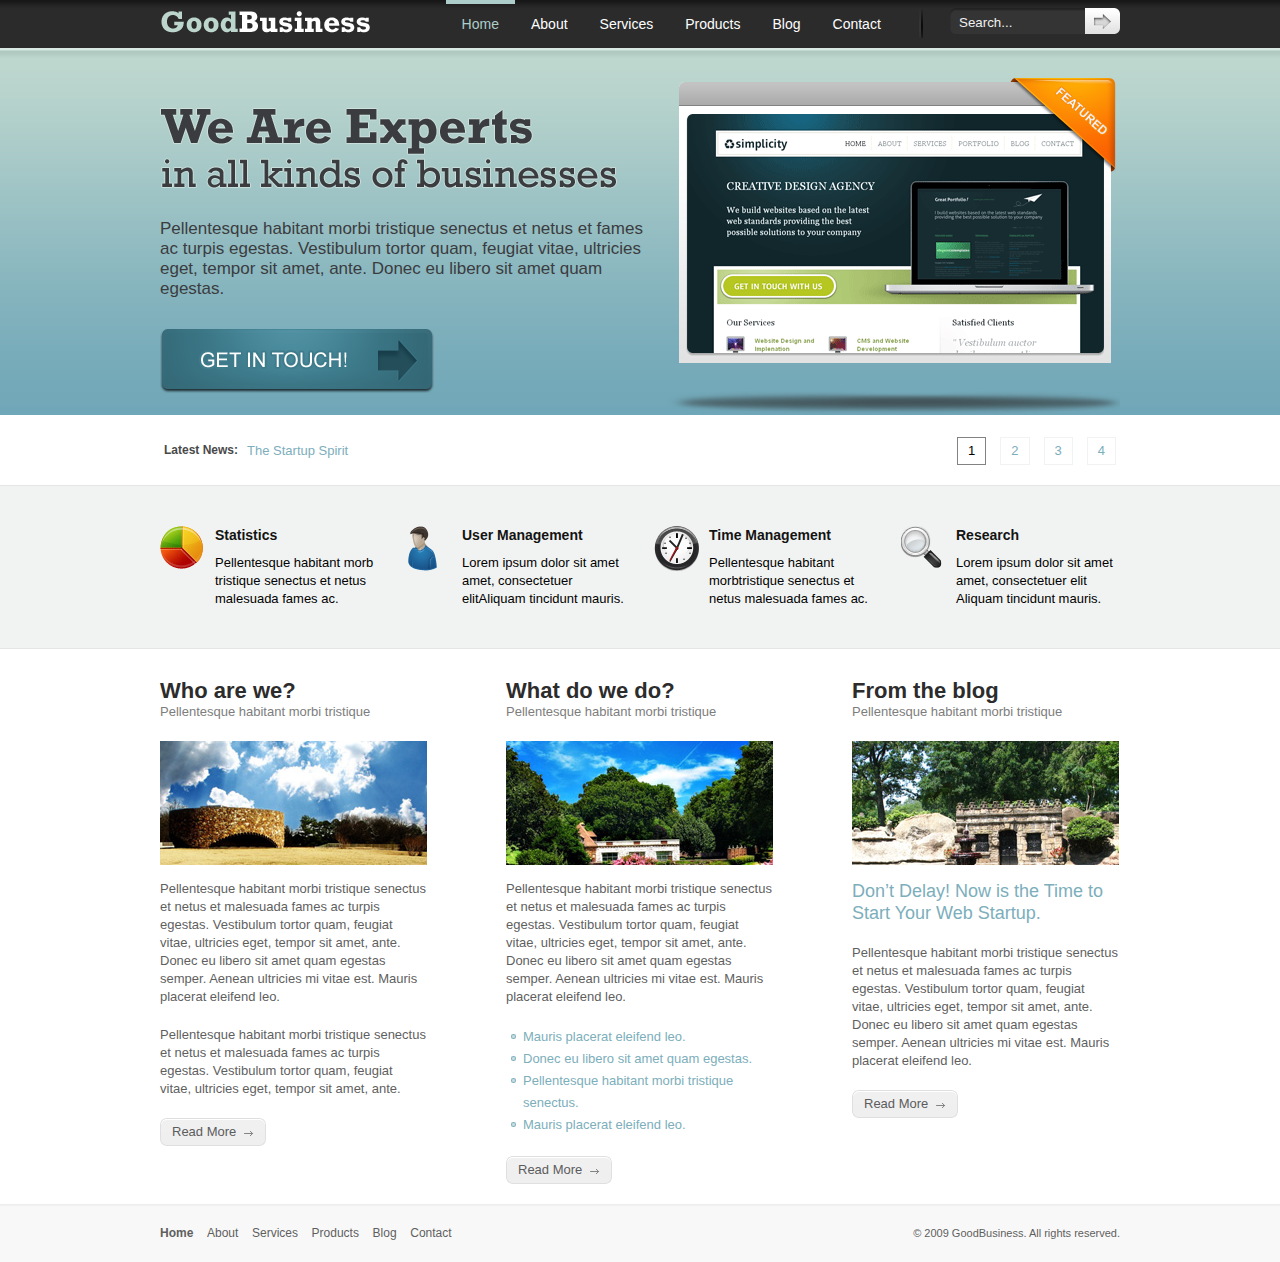
==== design/index.html @ fed3d378 "Added design" ====
<!DOCTYPE html PUBLIC "-//W3C//DTD XHTML 1.0 Strict//EN" "http://www.w3.org/TR/xhtml1/DTD/xhtml1-strict.dtd">
<html xmlns="http://www.w3.org/1999/xhtml">
<head>
<meta http-equiv="Content-Type" content="text/html; charset=utf-8" />
<title>Good Business Clean Web Template</title>

<!--
Designed by Joefrey Mahusay for themeforest.net
Visit http://themeforest.net/user/joefrey
-->

<!--reset.css - reset the default value to 0 -->
<link href="css/reset.css" type="text/css" rel="stylesheet" media="screen" />

<!--style.css - this is the style of the over all look and feel of the template.-->
<link href="css/style.css" type="text/css" rel="stylesheet" media="screen" />

<!--Fixing IE6PNG -->
<script src="js/unitpngfix.js" type="text/javascript"></script>


<!--featured slider -->
<script src="js/jquery-1.3.2.min.js" type="text/javascript"></script>
<script src="js/jquery-easing-compatibility.1.2.pack.js" type="text/javascript"></script>
<script src="js/ycodaslider-2.0.pack.js" type="text/javascript"></script>
<script src="js/coda-slider.1.1.1.pack.js" type="text/javascript"></script>
<script src="js/jquery-easing-1.3.pack.js" type="text/javascript"></script>
<script src="js/slide-custom.js" type="text/javascript"></script>


<script src="js/jquery.innerfade.js" type="text/javascript"></script>

<script type="text/javascript">  
$(document).ready( 
	function(){ $('#news').innerfade({ 
		animationtype: 'slide', 
		speed: 950, 
		timeout: 3000, 
		//type: 'random', 
		type: 'sequence', 
		
		containerheight: '1em' }
	); 
	} 
); 
</script> 


</head>

<body id="home">
	<!--start page -->
	<div id="page">
      
    	<!--start header_wrap -->
    	<div id="header_wrap">
        	<h1 id="logo"><a href="index.html">Good Business</a></h1>
            <div id="menu_wrap">

                <ul id="menu">
                	<li><a href="index.html" class="current">Home</a></li>
                    <li><a href="about.html">About</a></li>
                    <li><a href="services.html">Services</a></li>
                    <li><a href="products.html">Products</a></li>
                    <li><a href="blog.html">Blog</a></li>
                    <li><a href="contact.php">Contact</a></li>
                </ul>
                
                <div id="search_wrap">
                	<form method="post" action="#"><div class="t_bg"><input type="text" value="Search..." id="s" onblur="if (this.value == ''){this.value = 'Search...'; }" onfocus="if (this.value == 'Search...') {this.value = ''; }" /><input type="image" class="go_btn" src="images/s_go_btn.gif" /></div></form>
                </div>
                
            </div>
        </div>
        <!--end header_wrap -->
        
        <!--start featured_wrap -->
        <div id="featured_wrap">

            <div class="slider-wrap">
  <div id="main-photo-slider" class="csw">
    <div class="panelContainer">
      <div class="panel" title="Featured 1">
      	<!--start featured_info -->
            <div class="featured_info">
            	<h2><span>We Are Experts in all kinds of businesses </span></h2>
                <p>Pellentesque habitant morbi tristique senectus et netus et fames ac turpis egestas. Vestibulum tortor quam, feugiat vitae, ultricies eget, tempor sit amet, ante. Donec eu libero sit amet quam egestas.</p>
                <p class="getintouch_btn"><a href="#">Get in touch</a></p>
            </div>
            <!--end featured_info -->
            
            <div class="featured_image">
            	<span class="ribbon"></span>
            	<div class="img">
            		<img src="images/featured_image.gif" alt="Sample Image" />                
                </div>
          </div>
      </div>
      <div class="panel" title="Featured 2">
      	<!--start featured_info -->
            <div class="featured_info">
            	<h2><span>We Are Experts in all kinds of businesses </span></h2>
                <p>Pellentesque habitant morbi tristique senectus et netus et fames ac turpis egestas. Vestibulum tortor quam, feugiat vitae, ultricies eget, tempor sit amet, ante. Donec eu libero sit amet quam egestas.</p>
                <p class="getintouch_btn"><a href="#">Get in touch</a></p>
            </div>
            <!--end featured_info -->
            
            <div class="featured_image">
            	<span class="ribbon"></span>
            	<div class="img">
            		<img src="images/featured_image2.gif" alt="Sample Image" />                
                </div>
          </div>
      </div>
      <div class="panel" title="Featured 3">
      <!--start featured_info -->
            <div class="featured_info">
            	<h2><span>We Are Experts in all kinds of businesses </span></h2>
                <p>Pellentesque habitant morbi tristique senectus et netus et fames ac turpis egestas. Vestibulum tortor quam, feugiat vitae, ultricies eget, tempor sit amet, ante. Donec eu libero sit amet quam egestas.</p>
                <p class="getintouch_btn"><a href="#">Get in touch</a></p>
            </div>
            <!--end featured_info -->
            
            <div class="featured_image">
            	<span class="ribbon"></span>
            	<div class="img">
            		<img src="images/featured_image3.gif" alt="Sample Image" />                
                </div>
          </div>
      </div>
      
      <div class="panel" title="Featured 4">
      <!--start featured_info -->
            <div class="featured_info">
            	<h2><span>We Are Experts in all kinds of businesses </span></h2>
                <p>Pellentesque habitant morbi tristique senectus et netus et fames ac turpis egestas. Vestibulum tortor quam, feugiat vitae, ultricies eget, tempor sit amet, ante. Donec eu libero sit amet quam egestas.</p>
                <p class="getintouch_btn"><a href="#">Get in touch</a></p>
            </div>
            <!--end featured_info -->
            
            <div class="featured_image">
            	<span class="ribbon"></span>
            	<div class="img">
            		<img src="images/featured_image4.gif" alt="Sample Image" />                
                </div>
          </div>
      </div>
      
    </div>
  </div>
  
  <!--Start news -->
  <div class="news_wrap">
  <span class="news_title">Latest News:</span>
  <ul id="news">  
      <li><a href="#">The Startup Spirit</a></li>
      <li><a href="#">Communication - Vital to a Young Business</a></li>
      <li><a href="#">Grab TheNetsetter’s WordPress Theme &amp; General Netsetter News</a></li>
      <li><a href="#">Brilliant Company Culture</a></li>
      
  </ul>
  </div> 
  <!--end news -->
  
  <!--Start slider navigation -->
<ul id="movers-row">
    <li><a href="#1" class="cross-link"><span class="nav-thumb">1</span></a></li>
    <li><a href="#2" class="cross-link"><span class="nav-thumb">2</span></a></li>
    <li><a href="#3" class="cross-link"><span class="nav-thumb">3</span></a></li>
    <li><a href="#4" class="cross-link"><span class="nav-thumb">4</span></a></li>
    
  
</ul>
<!--End slider navigation -->

</div>

        </div>
        <!--end featured_wrap -->
        
        
        <!--start featured_services -->
        <div id="featured_services" class="section">
        	<div class="center_wrap">
                <div class="first">
                   <img src="images/icon_graph.gif" alt="Sample Image" />
                   <div>
                    <h3>Statistics</h3>
                    <p>Pellentesque habitant morb tristique senectus et netus malesuada fames ac.</p>
                   </div>
                </div>
                <div>
                	<img src="images/icon_user.gif" alt="Sample Image" />
                    <div>
                    <h3>User Management</h3>
                    <p>Lorem ipsum dolor sit amet amet, consectetuer elitAliquam tincidunt mauris.</p>
                    </div>
                </div>
                <div>
                	<img src="images/icon_time.gif" alt="Sample Image" />
                    <div>
                    <h3>Time Management</h3>
                    <p>Pellentesque habitant morbtristique senectus et netus malesuada fames ac.</p>
                    </div>
                </div>
                <div>
                	<img src="images/icon_search.gif" alt="Sample Image" />
                    <div>
                    <h3>Research</h3>
                    <p>Lorem ipsum dolor sit amet amet, consectetuer elit Aliquam tincidunt mauris.</p>
                    </div>
                </div>
            </div>
        </div>
         <!--end featured_services -->
         
        
        
        <div id="main_content_inner">
        <!--start main_content -->
        <div id="main_content">
        
          <div class="section column3">
          
        	<div class="first">
            	<h3>Who are we?</h3>
                <span class="intro_text">Pellentesque habitant morbi tristique</span>
                <img src="images/image_1.jpg" alt="Sample Image" />
                <p>Pellentesque habitant morbi tristique senectus et netus et malesuada fames ac turpis egestas. Vestibulum tortor quam, feugiat vitae, ultricies eget, tempor sit amet, ante. Donec eu libero sit amet quam egestas semper. Aenean ultricies mi vitae est. Mauris placerat eleifend leo. </p>
                <p>Pellentesque habitant morbi tristique senectus et netus et malesuada fames ac turpis egestas. Vestibulum tortor quam, feugiat vitae, ultricies eget, tempor sit amet, ante.</p>
                <div class="link_btn"><a href="#"><span></span>Read More</a></div>
            </div>
            <div>
            	<h3>What do we do?</h3>
                <span class="intro_text">Pellentesque habitant morbi tristique</span>
                <img src="images/image_2.jpg" alt="Sample Image" />
                <p>Pellentesque habitant morbi tristique senectus et netus et malesuada fames ac turpis egestas. Vestibulum tortor quam, feugiat vitae, ultricies eget, tempor sit amet, ante. Donec eu libero sit amet quam egestas semper. Aenean ultricies mi vitae est. Mauris placerat eleifend leo. </p>
                
                <ul class="styledlist">
                	<li><a href="#">Mauris placerat eleifend leo.</a></li>
                    <li><a href="#">Donec eu libero sit amet quam egestas.</a></li>
                    <li><a href="#">Pellentesque habitant morbi tristique senectus.</a></li>
                    <li><a href="#">Mauris placerat eleifend leo.</a></li>
                </ul>
                
                <div class="link_btn"><a href="#"><span></span>Read More</a></div>
            </div>
            
            <div>
            	<h3>From the blog</h3>
                <span class="intro_text">Pellentesque habitant morbi tristique</span>
                <img src="images/image_3.jpg" alt="Sample Image" />
                <h4><a href="#">Don’t Delay! Now is the Time to Start Your Web Startup.</a></h4>
                <p>Pellentesque habitant morbi tristique senectus et netus et malesuada fames ac turpis egestas. Vestibulum tortor quam, feugiat vitae, ultricies eget, tempor sit amet, ante. Donec eu libero sit amet quam egestas semper. Aenean ultricies mi vitae est. Mauris placerat eleifend leo. </p>
                
                <div class="link_btn"><a href="#"><span></span>Read More</a></div>
            </div>
            
            </div>
            
            
            
        </div>
        <!--end main_content -->
        </div>
        
        
        <!--start footer_inner -->
        <div id="footer_inner">
            <div id="footer">	
                <ul class="footer_nav">
                    <li><a href="index.html" class="current">Home</a></li>
                    <li><a href="about.html">About</a></li>
                    <li><a href="services.html">Services</a></li>
                    <li><a href="products.html">Products</a></li>
                    <li><a href="blog.html">Blog</a></li>
                    <li><a href="contact.php">Contact</a></li>
                </ul>
                <span class="copyright">&copy; 2009 <strong>GoodBusiness</strong>.  All rights reserved.</span>
            </div>
        </div>
        <!--end footer -->
        
    </div>
    <!--end page -->
</body>
</html>
---- design/css/style.css ----
/* CSS Document */
body#home{
	background:#fff url(../images/home_bg.gif) repeat-x;
	font:13px/18px Arial, Helvetica, sans-serif;
}
body#inside_page{
	background:#fff url(../images/inside_bg.gif) repeat-x;
	font:13px/18px Arial, Helvetica, sans-serif;
}
#header_wrap, 
#featured_wrap, 
#footer,
#main_content_inner,
#title_wrap_inner,
.center_wrap,
.title_wrap
{
	width:960px;
	margin:0 auto;
}

a, a:link{
	color:#7caebb;
	text-decoration:none;
}
a:hover{
	color:#7caebb;
	text-decoration:underline;
}

/*Logo Style*/
#logo{
	width:211px;
	height:23px;
	text-indent:-99999px;
	float:left;
	padding-top:10px;
}
#logo a{
	background:url(../images/logo.gif) no-repeat;
	display:block;
	width:211px;
	height:23px;
}

/*Menu Style*/
#menu_wrap{
	float:right;
	width:74%;
}
#menu{
	padding-left:36px;
	padding-bottom:0;
}
#menu li{
	list-style:none;
	display:inline;
	margin-left:0px;
	
}
#menu li a{
	font:14px Arial, Helvetica, sans-serif;
	color:#fefefe;
	text-decoration:none;
	padding:16px 16px 16px 16px;
	display:block;
	float:left;
}
#menu li a:hover{
	color:#adcdca;
	padding:16px 16px 16px 16px;
}

#menu li a.current{
	color:#adcdca;
	border-top:4px solid #adcdca;
	padding:12px 16px 16px 16px;
}

/*Search*/
#search_wrap{
	float:right;
	margin:8px 0 0 0;
	background:url(../images/search_seperator.gif) left top no-repeat;
	padding-left:30px;
}
#search_wrap #s{
	border:0;
	background:none;
	color:#f0f0f0;
	margin:0;
	padding:6px 6px 8px 10px;
	width:120px;
}
.t_bg{
	background:url(../images/s_input_bg.gif) no-repeat top left;
}
.go_btn{
	margin:0 0 -7px 0px;
}
* html .go_btn{
	margin:0;
}
/*IE7 fix*/
*:first-child+html .go_btn{
	margin:0 0 0px 0px;
}
/*IE6 fix*/
* html #search_wrap #s{
	background-attachment:fixed;
}
#search_wrap form{
	padding:0;
	margin:0;
}


/*featured_wrap */
#featured_wrap{
	clear:both;
	padding-top:30px;
}
.featured_info{
	float:left;
	width:486px;
	padding-top:30px;
}
.featured_info h2{
	width:457px;
	height:81px;
	text-indent:-99999px;
	padding-bottom:30px;
}
.featured_info p{
	font:17px/20px Arial, Helvetica, sans-serif;
	padding-bottom:30px;
	color:#3b3c3f;	
}
.featured_info h2 span{
	display:block;
	background:url(../images/we_are_expert.png) no-repeat;
	width:457px;
	height:81px;
}
.featured_image{
	float:right;
	background:url(../images/featured_image_bg.png) no-repeat;
	width:474px;
	height:334px;
	margin:4px -14px 0 0;
	position:relative;
}
.featured_image .img{
	position:absolute;
	width:419px;
	height:242px;
	margin:32px 0 0 26px;
	z-index:2;
}
* html .featured_image .img{
	position:absolute;
	width:419px;
	height:242px;
	margin:-58px 0 0 25px;
	z-index:2;
}
*:first-child+html .featured_image .img{
	position:absolute;
	width:419px;
	height:242px;
	margin:-58px 0 0 25px;
	z-index:2;
}
/*IE8*/
.featured_image .img{ 
	margin-top/*\**/:-60px\9;
}

.ribbon{
	background:url(../images/ribbon.png) no-repeat;
	width:106px;
	height:95px;
	display:block;
	position:absolute;
	margin:-4px 20px 0 350px;
	z-index:9;
}
#featured_wrap .getintouch_btn,  .getintouch_btn{
	width:274px;
	height:64px;
	text-indent:-99999px;
	float:left;
}
.getintouch_btn{
	float:right;
}
#featured_wrap .getintouch_btn a, .getintouch_btn a{
	color:#fef;
	background:url(../images/get_in_touch.png) no-repeat;
	display:block;
	width:274px;
	height:64px;
	cursor:pointer;
}



/*featured_services*/
#featured_services{
	clear:both;
	float:left;
	background:#f1f3f2;
	padding:40px 0;
	width:100%;
	margin-top:20px;
	border-top:1px solid #e5e5e5;
	border-bottom:1px solid #e4e5e5;	
}
* html #featured_services{
	margin-top:0px;
}
#featured_services h3{
	color:#141313;
	font-weight:bold;
	font-size:14px;
	padding-bottom:10px;
}
#featured_services .center_wrap .first{
	width:219px;
	float:left;
	padding-left:0;
}
#featured_services .center_wrap div{
	width:219px;
	float:left;
	padding-left:28px;
}
#featured_services .center_wrap .first img,
#featured_services .center_wrap div img{
	float:left;
}
#featured_services .center_wrap .first div,
#featured_services .center_wrap div div{
	float:right;
	width:164px;
	padding-left:0;
}
#featured_services p, #featured_services ul{
	padding-bottom:0;
}


/*main_content*/
#main_content{
	clear:both;
	padding-top:30px;
	float:left;
	width:100%;
}

#main_content h1,
#main_content h2,
#main_content h3,
#main_content h4,
#main_content h5,
#main_content h6{
	padding-bottom:20px;
}
#main_content h1{
	color:#2b2b2b;
	font-size:30px;
	font-weight:bold;
	line-height:32px;
}
#main_content h2{
	color:#2b2b2b;
	font-size:26px;
	font-weight:bold;
	line-height:26px;
}
#main_content h3{
	color:#2b2b2b;
	font-size:20px;
	font-weight:normal;
	line-height:24px;
}
#main_content h4{
	color:#2b2b2b;
	font-size:16px;
	font-weight:normal;
}
#main_content h5{
	color:#2b2b2b;
	font-size:12px;
	font-weight:normal;
}
#main_content h6{
	color:#2b2b2b;
	font-size:10px;
	font-weight:normal;
}

#main_content .intro_text{
	color:#7d7d7d;
}

.section{
	padding-bottom:20px;
	float:left;
	width:100%;
}

.two_column{
	background:url(../images/sidebar_bg.gif) no-repeat;
}


/*column 3*/
.column3{
	width:100%;
	float:left;
}
.column3 .first,
.column3 div{
	float:left;
	width:267px;
	padding-left:0px;
}
.column3 div{
	padding-left:79px;
}
.column3 div .intro_text{
	display:block;
	padding-bottom:20px;
	color:#a2a2a2;
}
.column3 div img{
	padding-bottom:10px;
}

/*IE6*/
* html .column3 div{
	padding-left:74px;
}
#main_content .column3 h3{
	color:#2c2c2c;
	font-weight:bold;
	font-size:22px;
	line-height:24px;
	padding-bottom:0;
}
#main_content .column3 div h4{
	font-size:18px;
	line-height:22px;
	padding-bottom:20px;
}
.column3 .link_btn{
	padding-left:0;
}


/*read more in featured_product*/
.link_btn_2 a{
	float: left;
	width:auto;
	text-decoration: none;
	padding:5px 30px 0 0;
	height:23px;
	margin-right: 2px;
	font-size:13px;
	color: #5c5c5c;
	background: url(../images/link_btn_bg2.gif) no-repeat top right;
}
.link_btn_2 a span {
	width:auto;
	float: left;
	padding-right: 12px;
	display: block;
	margin-top:-5px;
	height: 28px;
	background: url(../images/link_btn_bg2.gif) no-repeat top left;
}
.link_btn_2 a:hover {
 	color:#262626;
	background-position:right 100%;
	text-decoration:none;
}
.link_btn_2 a:hover span {
	background-position:left 100%;
}


/*normal read more*/
.link_btn a{
	float: left;
	width:auto;
	text-decoration: none;
	padding:5px 30px 0 0;
	height:23px;
	margin-right: 2px;
	font-size:13px;
	color: #5c5c5c;
	background: url(../images/link_btn_bg.gif) no-repeat top right;
}
.link_btn a span {
	width:auto;
	float: left;
	padding-right: 12px;
	display: block;
	margin-top:-5px;
	height: 28px;
	background: url(../images/link_btn_bg.gif) no-repeat top left;
}
.link_btn a:hover {
 	color:#262626;
	background-position:right 100%;
	text-decoration:none;
}
.link_btn a:hover span {
	background-position:left 100%;
}


/*inside pages*/
.title_wrap{
	clear:both;
	/*padding-top:60px;
	padding-bottom:64px;*/
	height:172px;
	float:left;
}
.title_wrap h2{
	font-size:30px;
	padding-top:66px;
	float:left;
}
.title_wrap .getintouch_btn{
	padding-top:50px;
}

/*about us*/
.about_us{
	width:217px;
	height:37px;
	text-indent:-99999px;
}
.about_us span{
	background:url(../images/aboutus.png) no-repeat;
	width:217px;
	height:37px;
	display:block;
}

/*about us*/
.about_us{
	width:217px;
	height:37px;
	text-indent:-99999px;
}
.about_us span{
	background:url(../images/aboutus.png) no-repeat;
	width:217px;
	height:37px;
	display:block;
}


/*our services*/
.our_services{
	width:317px;
	height:38px;
	text-indent:-99999px;
}
.our_services span{
	background:url(../images/our_services.png) no-repeat;
	width:317px;
	height:38px;
	display:block;
}


/*our products*/
.our_products{
	width:325px;
	height:38px;
	text-indent:-99999px;
}
.our_products span{
	background:url(../images/our_products.png) no-repeat;
	width:325px;
	height:38px;
	display:block;
}

/*blog*/
.blog{
	width:113px;
	height:48px;
	text-indent:-99999px;
}
.blog span{
	background:url(../images/blog.png) no-repeat;
	width:113px;
	height:48px;
	display:block;
}

/*contact*/
.contact{
	width:298px;
	height:38px;
	text-indent:-99999px;
}
.contact span{
	background:url(../images/contact.png) no-repeat;
	width:298px;
	height:38px;
	display:block;
}


/*blog section*/


/*featured product*/
.featured_product{
	clear:both;
	width:960px;
	height:268px;
	background:url(../images/featured_pro_bg.gif) no-repeat;
	float:left;
	margin:0 0 60px 0;
}
.featured_product .featured_pro_image{
	float:left;
	position:relative;
	margin:-10px 0 0 20px;
}

.featured_product .featured_pro_details{
	float:right;
	width:600px;
	padding:40px 50px 0 0;
	height:210px;
	overflow:hidden;
	color:#2b2b2b;
}
.featured_product .featured_pro_details .section_title{
	color:#6d6d6d;
	font-weight:bold;
}


/*sidebar*/
#sidebar{
	width:267px;
	float:left;
}
#sidebar .box{
	padding-bottom:20px;
	float:left;
	width:267px;
}
.box_right_padding{
	width:247px;
	padding-right:20px;
	padding-bottom:20px;
}
#sidebar h3{
	background:url(../images/side_title_bg.gif) repeat-x bottom left;
	padding-bottom:4px;
	margin-bottom:20px;
	width:266px;
	color:#1f1f1f;
}

/*sidenav - sidebar navigation*/
#main_content .sidenav{
	float:left;
	width:100%;
	margin:0 0 20px 0;
	border-top:1px solid #f3f3f3;
	border-bottom:1px solid #fff;
	padding-bottom:0;
}
#main_content  .sidenav li{
	list-style:none;
	padding:0;
	margin:0;
	display:block;
	border-top:1px solid #fff;
	border-bottom:1px solid #f3f3f3;
}
#main_content  .sidenav li a{
	display:block;
	padding:10px 0 10px 10px;
	font-size:14px;
	font-weight:bold;
	position:relative;
}
#main_content  .sidenav li a.current{
	color:#000;
	text-decoration:none;
}
#main_content  .sidenav li a img{
	margin-right:10px;
	margin-top:-4px;
	top:50%;
	float:left;
}


/*content*/
#content{
	float:right;
	width:667px;
}


/*breadcrumb*/
#main_content .breadcrumb_inner{
	width:100%;
	padding-bottom:30px;
	float:left;
}
#main_content .breadcrumb{
	width:100%;
	float:left;
	padding-bottom:6px;
	background:url(../images/two_lines.gif) repeat-x bottom left;
}
#main_content .breadcrumb li{
	display:inline;
	margin-left:0;
}
#main_content .breadcrumb li.first a{
	padding:0 10px 0 0;
}
#main_content .breadcrumb li.current{
	padding-left:10px;
	font-weight:bold;
}
#main_content .breadcrumb li a{
	background:url(../images/arrow.gif) no-repeat right 55%;
	padding:0 10px;
	display:block;
	float:left;
}


/*services and products*/
#main_content .services .row,
#main_content .products .row{
	float:left;
	padding-bottom:60px;
}
#main_content .services .row .first img,
#main_content .services .row div img,
#main_content .products .row .first img,
#main_content .products .row div img{
	float:left;
}
#main_content .services .row .first,
#main_content .services .row div,
#main_content .products .row .first,
#main_content .products .row div{
	width:445px;
	float:left;
}
#main_content .services .row div,
#main_content .products .row div{
	padding-left:70px;
}
#main_content .services .row .first,
#main_content .products .row .first{
	padding-left:0px;
}
#main_content .services .row .first div,
#main_content .services .row div div,
#main_content .products .row .first div,
#main_content .products .row div div{
	float:right;
	width:300px;
	padding-left:0px;
}


/*post*/
#main_content .post{
	padding-bottom:40px;
	float:left;
	width:100%;
	background:url(../images/two_lines.gif) repeat-x bottom left;
	margin-bottom:40px;
}
#main_content .post h2{
	line-height:36px;
	font-size:34px;
	padding-bottom:0;
}
#main_content .post .meta{
	font-family:Georgia, "Times New Roman", Times, serif;
	padding-bottom:30px;
	display:block;
	color:#7d7d7d;
}
#main_content .post .meta a{
	font-family:Arial, Helvetica, sans-serif;
}
#main_content .post a{}
#main_content .post a:hover{
	color:#000;
	text-decoration:none;
}



/*contact*/
/*contact-form*/
#contact-form{
	padding:0;
	margin:0;
}
#contact-form label{
	float:left; 
	width:120px;
	font-size:18px;
	font-family:Arial, Helvetica, sans-serif;
}
#name,
#email,
#subject,
#message{
	border:1px solid #dddddd;
	padding:8px;
	color:#5e5e5e;
	background:#f2f2f2 url(../images/input_bg.gif) repeat-x top;
	font-size:18px;
	font-family:Arial, Helvetica, sans-serif;
}


#name:focus,
#email:focus,
#subject:focus,
#message:focus{
	border:1px solid #acacac;
	padding:8px;
}

#name,
#email,
#subject{
	width:285px;
}
#message{
	width:350px;
	height:200px;
}

.button{
	border:none;
	padding:10px 20px;
	background:#72a8b8;
	text-transform:uppercase;
	color:#f6fdff;
	font-size:18px;
	font-weight:normal;
	font-family:Arial, Helvetica, sans-serif;
}
#main_content #content .errorMsg h3{
	color:red;
}
#main_content #content .infoMsg h3{
	color:green;
}


/*footer*/
#footer_inner{
	width:100%;
	float:left;
	padding:20px 0;
	background:#f8f8f8 url(../images/footer_bg.gif) repeat-x;
}
#footer{
	color:#5f5f5f;
}

#footer a{
	color:#5f5f5f;
}
#footer a.current{
	font-weight:bold;
}
.footer_nav{
	float:left;
	padding:0;
	margin:0;
}
.footer_nav li{
	list-style:none;
	display:inline;
	margin-left:0;
	padding:0 10px 0 0;
	font-size:12px;
}
.copyright{
	float:right;
	font-size:11px;
}


/*Slider*/
.slider-wrap{ 
	float:left;
	width: 960px; 
	top: 0px;
	margin:0px 0 0 0px;
}			
.stripViewer .panelContainer .panel ul{ 
	text-align: left; 
	margin: 0 15px 0 30px; 
}
.stripViewer{ 
	position: relative; 
	overflow: hidden; 
	width:960px;
	margin:0px 0 0 0px;
	height:337px;
}
.stripViewer .panelContainer{ 
	position:relative; 
	left:0; 
	top:0; 
}
.stripViewer .panelContainer .panel{ 
	float: left; 
	height: 100%; 
	position: relative; 
	width: 960px;
}
.stripNavL, .stripNavR, .stripNav{ 
	display: none; 
}
#movers-row{ 
	float:right;
	width:auto;
	margin-top:22px;
}
#movers-row li{
	display:inline;
}
/*.cross-link{ 
	display: block; 
	position: relative; 
	z-index: 9999;
	float:left;
	width:14px;
	height:14px;
	text-indent:-99999px;
	margin-left:10px;
	margin-right:4px;
}
.cross-link span{
	display:block;
	background:url(../images/featured_nav_bg.gif) no-repeat top;
	width:14px;
	height:14px;
	cursor:pointer;
}
.active-thumb span{ 
	background-position:0 100%;
}*/

.cross-link span{
	padding:4px 10px;
	float:left;
	border:1px solid #f1f3f2;
	margin-left:10px;
	margin-right:4px;
}

.active-thumb span{
	color:#000!important;
	padding:4px 10px;
	float:left;
	border:1px solid #828282;
}

/*IE6*/
* html .cross-link span{
	text-indent:0;
	padding:4px 10px;
	float:left;
	border:1px solid #f1f3f2;
	cursor:pointer;
}
* html .cross-link span{
	background:none;
}
* html .active-thumb span{
	color:#000;
	padding:4px 10px;
	float:left;
	border:1px solid #828282;
	cursor:pointer;
}



/* News */
.news_wrap{
	float:left;
	margin-top:22px;
}
.news_title{
	float:left;
	padding: 4px;
	font-size:12px;
	font-weight:bold;
	color:#494949;
}
ul#news {
	padding:5px;
	float:left;
	width:600px;
}



/*common styles*/
#main_content p,
#main_content pre,
#main_content ol,
#main_content ul,
#main_content dl{
	padding-bottom:20px;
	color:#5f5f5f;
}


#main_content ul li{
	list-style:outside;
	margin-left:20px;
}
#main_content ul.styledlist{
	margin:0;
	padding:0 0 20px 0;
}
#main_content ul.styledlist li{
	background:url(../images/bullet.gif) no-repeat left 0.6em;
	padding-left:12px;
	list-style:none;
	margin-left:5px;
	margin-left:5px;
	line-height:22px;
}
#main_content ol li{
	list-style:decimal;
	margin-left:20px;
}
#main_content dl dt{
	font-weight:bold;
	padding-bottom:10px;
}
#main_content dl dd{
	padding-bottom:10px;
	margin-left:0px;
}


#main_content strong{
	font-weight:bold;
}
#main_content em, #main_content code{
	font-style:italic;
}
#main_content  ul, #main_content ul li {
	list-style-type:disc;
}
#main_content ol, #main_content ol li {
	list-style-type:decimal;
}
#main_content table {
	margin-bottom:1.4em;
	width:100%;
}
#main_content th {
	font-weight:bold;
}
#main_content th, #main_content td, #main_content caption {
	padding:4px 10px 4px 5px;
}
#main_content tfoot {
	font-style:italic;
}
#main_content sup, #main_content sub {
	line-height:0;
}
#main_content abbr, #main_content acronym {
	border-bottom: 1px dotted;
	cursor:help;
}
#main_content address {
	margin:0 0 1.5em;
	font-style:italic;
}
#main_content del {
	text-decoration: line-through;
}
#main_content pre {
	white-space:pre;
}
#main_content img.centered, #main_content .aligncenter, #main_content div.aligncenter {
	display: block;
	margin-left: auto;
	margin-right: auto;
}
#main_content img.alignright {
	display: inline;
	margin:0 0 10px 20px;
}
#main_content img.alignleft {
	display: inline;
	margin:0 20px 10px 0px;
}
#main_content .alignright {
	float: right;
}
#main_content .alignleft {
	float: left;
}


/*clear fix*/
.clearfix{
	clear:both;
}
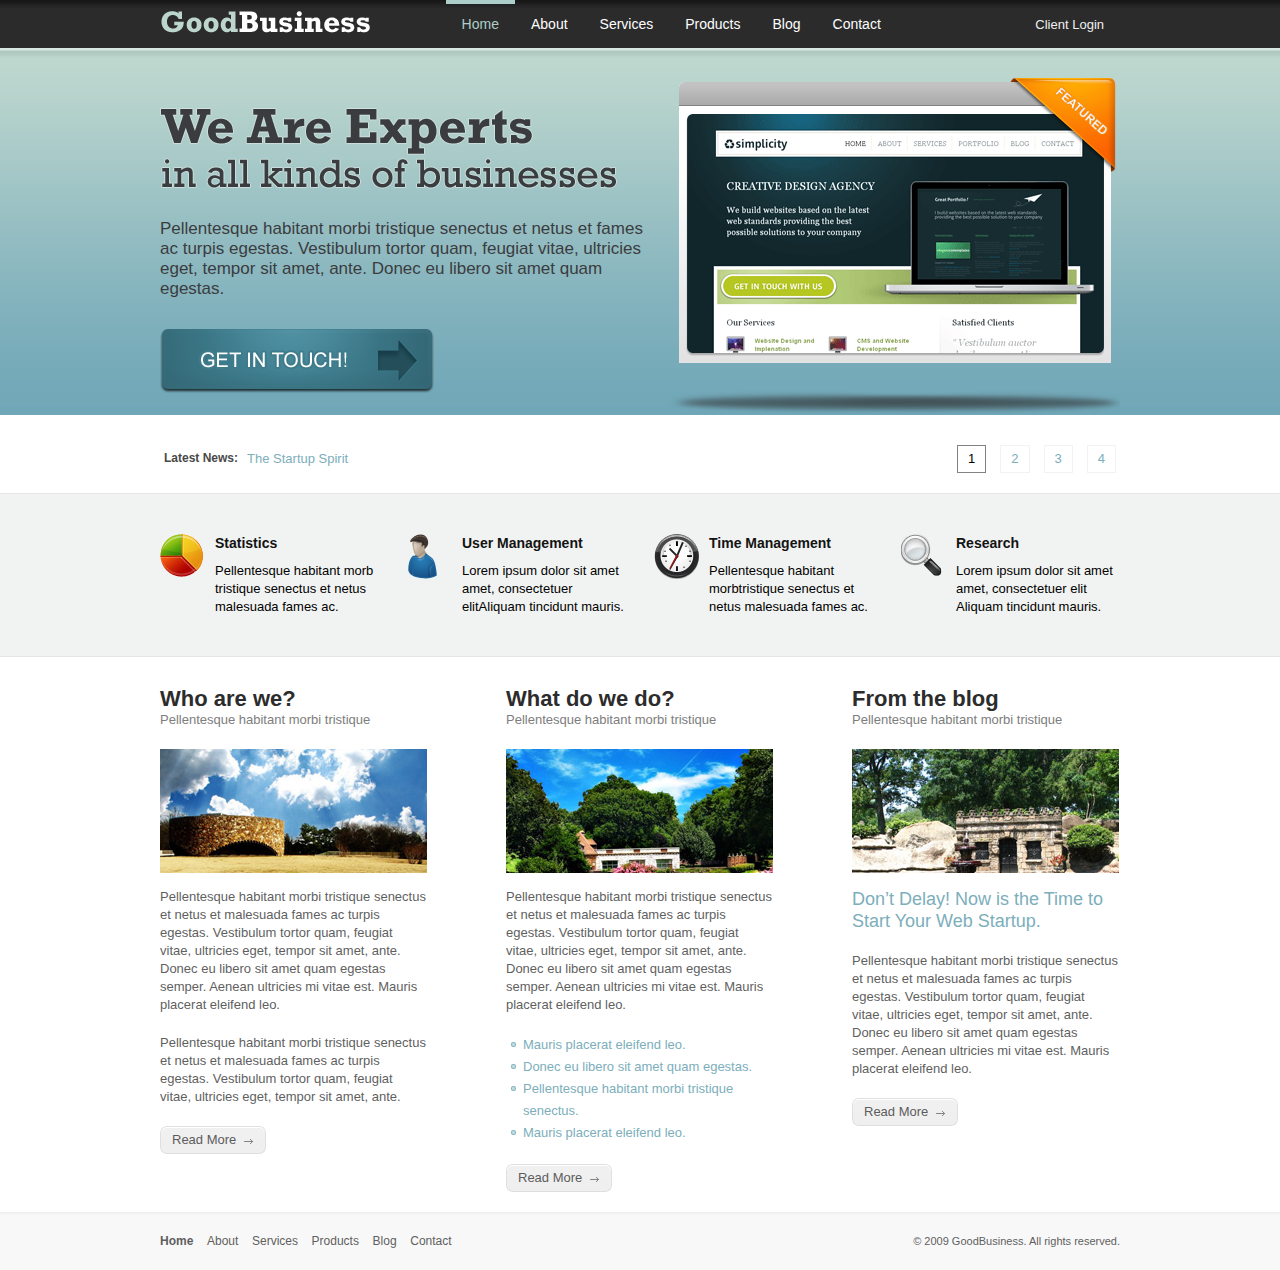
==== commit be0a3d1b: "Design: Changed from a search DIV to a Client LOgin link" ====
--- a/design/index.html
+++ b/design/index.html
@@ -2,17 +2,8 @@
 <html xmlns="http://www.w3.org/1999/xhtml">
 <head>
 <meta http-equiv="Content-Type" content="text/html; charset=utf-8" />
-<title>Good Business Clean Web Template</title>
-
-<!--
-Designed by Joefrey Mahusay for themeforest.net
-Visit http://themeforest.net/user/joefrey
--->
-
-<!--reset.css - reset the default value to 0 -->
+<title>nVariable</title>
 <link href="css/reset.css" type="text/css" rel="stylesheet" media="screen" />
-
-<!--style.css - this is the style of the over all look and feel of the template.-->
 <link href="css/style.css" type="text/css" rel="stylesheet" media="screen" />
 
 <!--Fixing IE6PNG -->
@@ -54,7 +45,7 @@
       
     	<!--start header_wrap -->
     	<div id="header_wrap">
-        	<h1 id="logo"><a href="index.html">Good Business</a></h1>
+        	<h1 id="logo"><a href="index.html">nVariable</a></h1>
             <div id="menu_wrap">
 
                 <ul id="menu">
@@ -66,8 +57,8 @@
                     <li><a href="contact.php">Contact</a></li>
                 </ul>
                 
-                <div id="search_wrap">
-                	<form method="post" action="#"><div class="t_bg"><input type="text" value="Search..." id="s" onblur="if (this.value == ''){this.value = 'Search...'; }" onfocus="if (this.value == 'Search...') {this.value = ''; }" /><input type="image" class="go_btn" src="images/s_go_btn.gif" /></div></form>
+                <div id="client_wrapper">
+                	<a href="#" id="s">Client Login</a>
                 </div>
                 
             </div>
@@ -85,7 +76,7 @@
             <div class="featured_info">
             	<h2><span>We Are Experts in all kinds of businesses </span></h2>
                 <p>Pellentesque habitant morbi tristique senectus et netus et fames ac turpis egestas. Vestibulum tortor quam, feugiat vitae, ultricies eget, tempor sit amet, ante. Donec eu libero sit amet quam egestas.</p>
-                <p class="getintouch_btn"><a href="#">Get in touch</a></p>
+                <p class="getintouch_btn"><a href="http://nvariable.grouphub.com">Get in touch</a></p>
             </div>
             <!--end featured_info -->
             
--- a/design/css/style.css
+++ b/design/css/style.css
@@ -77,19 +77,17 @@
 	padding:12px 16px 16px 16px;
 }
 
-/*Search*/
-#search_wrap{
+#client_wrapper{
 	float:right;
-	margin:8px 0 0 0;
-	background:url(../images/search_seperator.gif) left top no-repeat;
+	margin:16px 0 0 0;
 	padding-left:30px;
 }
-#search_wrap #s{
+#client_wrapper #s{
 	border:0;
 	background:none;
 	color:#f0f0f0;
 	margin:0;
-	padding:6px 6px 8px 10px;
+	padding:16px 16px 11px 16px;
 	width:120px;
 }
 .t_bg{
@@ -827,7 +825,7 @@
 	overflow: hidden; 
 	width:960px;
 	margin:0px 0 0 0px;
-	height:337px;
+	height:px;
 }
 .stripViewer .panelContainer{ 
 	position:relative; 
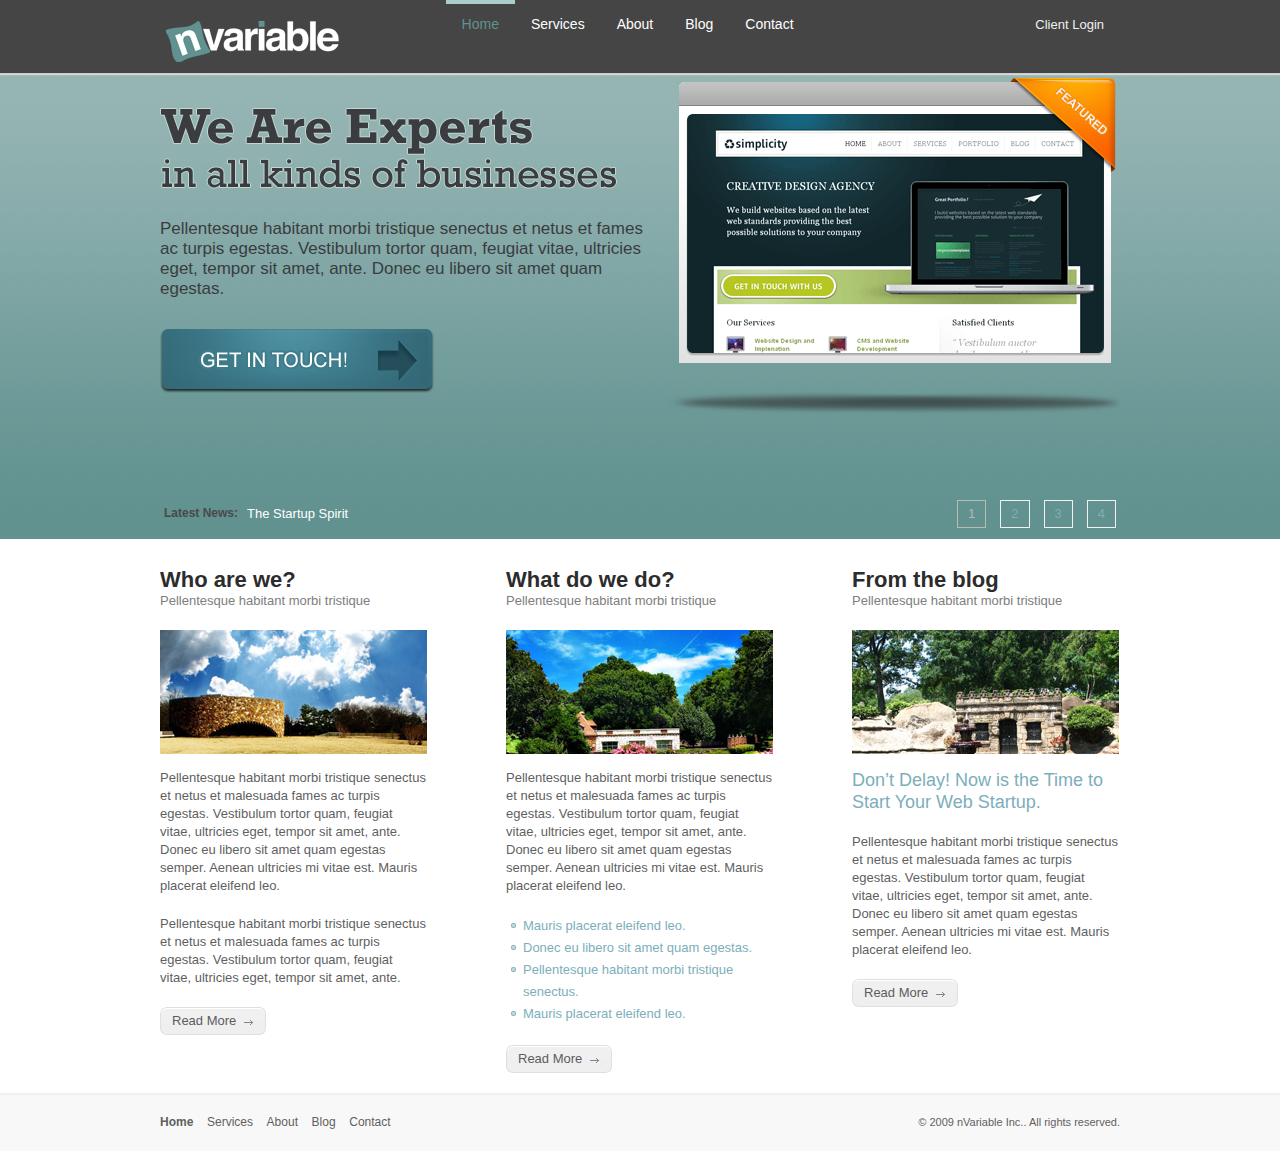
==== commit cdf8a7ad: "More tweaks to the design." ====
--- a/design/index.html
+++ b/design/index.html
@@ -26,7 +26,7 @@
 	function(){ $('#news').innerfade({ 
 		animationtype: 'slide', 
 		speed: 950, 
-		timeout: 3000, 
+		timeout: 6000, 
 		//type: 'random', 
 		type: 'sequence', 
 		
@@ -50,9 +50,8 @@
 
                 <ul id="menu">
                 	<li><a href="index.html" class="current">Home</a></li>
+									<li><a href="services.html">Services</a></li>
                     <li><a href="about.html">About</a></li>
-                    <li><a href="services.html">Services</a></li>
-                    <li><a href="products.html">Products</a></li>
                     <li><a href="blog.html">Blog</a></li>
                     <li><a href="contact.php">Contact</a></li>
                 </ul>
@@ -74,7 +73,7 @@
       <div class="panel" title="Featured 1">
       	<!--start featured_info -->
             <div class="featured_info">
-            	<h2><span>We Are Experts in all kinds of businesses </span></h2>
+            	<h2><span>We Make Software  You know... The kind people want to use </span></h2>
                 <p>Pellentesque habitant morbi tristique senectus et netus et fames ac turpis egestas. Vestibulum tortor quam, feugiat vitae, ultricies eget, tempor sit amet, ante. Donec eu libero sit amet quam egestas.</p>
                 <p class="getintouch_btn"><a href="http://nvariable.grouphub.com">Get in touch</a></p>
             </div>
@@ -261,13 +260,12 @@
             <div id="footer">	
                 <ul class="footer_nav">
                     <li><a href="index.html" class="current">Home</a></li>
+										<li><a href="services.html">Services</a></li>
                     <li><a href="about.html">About</a></li>
-                    <li><a href="services.html">Services</a></li>
-                    <li><a href="products.html">Products</a></li>
                     <li><a href="blog.html">Blog</a></li>
                     <li><a href="contact.php">Contact</a></li>
                 </ul>
-                <span class="copyright">&copy; 2009 <strong>GoodBusiness</strong>.  All rights reserved.</span>
+                <span class="copyright">&copy; 2009 <strong>nVariable Inc.</strong>.  All rights reserved.</span>
             </div>
         </div>
         <!--end footer -->
--- a/design/css/style.css
+++ b/design/css/style.css
@@ -1,6 +1,6 @@
 /* CSS Document */
 body#home{
-	background:#fff url(../images/home_bg.gif) repeat-x;
+	background:#fff url(../images/bg_1.gif) repeat-x;
 	font:13px/18px Arial, Helvetica, sans-serif;
 }
 body#inside_page{
@@ -37,10 +37,10 @@
 	padding-top:10px;
 }
 #logo a{
-	background:url(../images/logo.gif) no-repeat;
+	background:url(../images/logo.png) no-repeat;
 	display:block;
 	width:211px;
-	height:23px;
+	height:58px;
 }
 
 /*Menu Style*/
@@ -67,12 +67,12 @@
 	float:left;
 }
 #menu li a:hover{
-	color:#adcdca;
+	color:#61928f;
 	padding:16px 16px 16px 16px;
 }
 
 #menu li a.current{
-	color:#adcdca;
+	color:#61928f;
 	border-top:4px solid #adcdca;
 	padding:12px 16px 16px 16px;
 }
@@ -204,13 +204,14 @@
 
 
 /*featured_services*/
-#featured_services{
+#featured_services{
+	display: none;
 	clear:both;
 	float:left;
-	background:#f1f3f2;
+	background: #f0f2f2;
 	padding:40px 0;
 	width:100%;
-	margin-top:20px;
+	margin-top:100px;
 	border-top:1px solid #e5e5e5;
 	border-bottom:1px solid #e4e5e5;	
 }
@@ -251,7 +252,7 @@
 /*main_content*/
 #main_content{
 	clear:both;
-	padding-top:30px;
+	padding-top:40px;
 	float:left;
 	width:100%;
 }
@@ -825,7 +826,7 @@
 	overflow: hidden; 
 	width:960px;
 	margin:0px 0 0 0px;
-	height:px;
+	height:400px;
 }
 .stripViewer .panelContainer{ 
 	position:relative; 
@@ -880,10 +881,10 @@
 }
 
 .active-thumb span{
-	color:#000!important;
+	color: #b8b8b8;
 	padding:4px 10px;
 	float:left;
-	border:1px solid #828282;
+	border: 1px solid #b9bcae;
 }
 
 /*IE6*/
@@ -911,7 +912,12 @@
 .news_wrap{
 	float:left;
 	margin-top:22px;
-}
+}
+
+#news li a {
+	color: white;
+}
+
 .news_title{
 	float:left;
 	padding: 4px;
